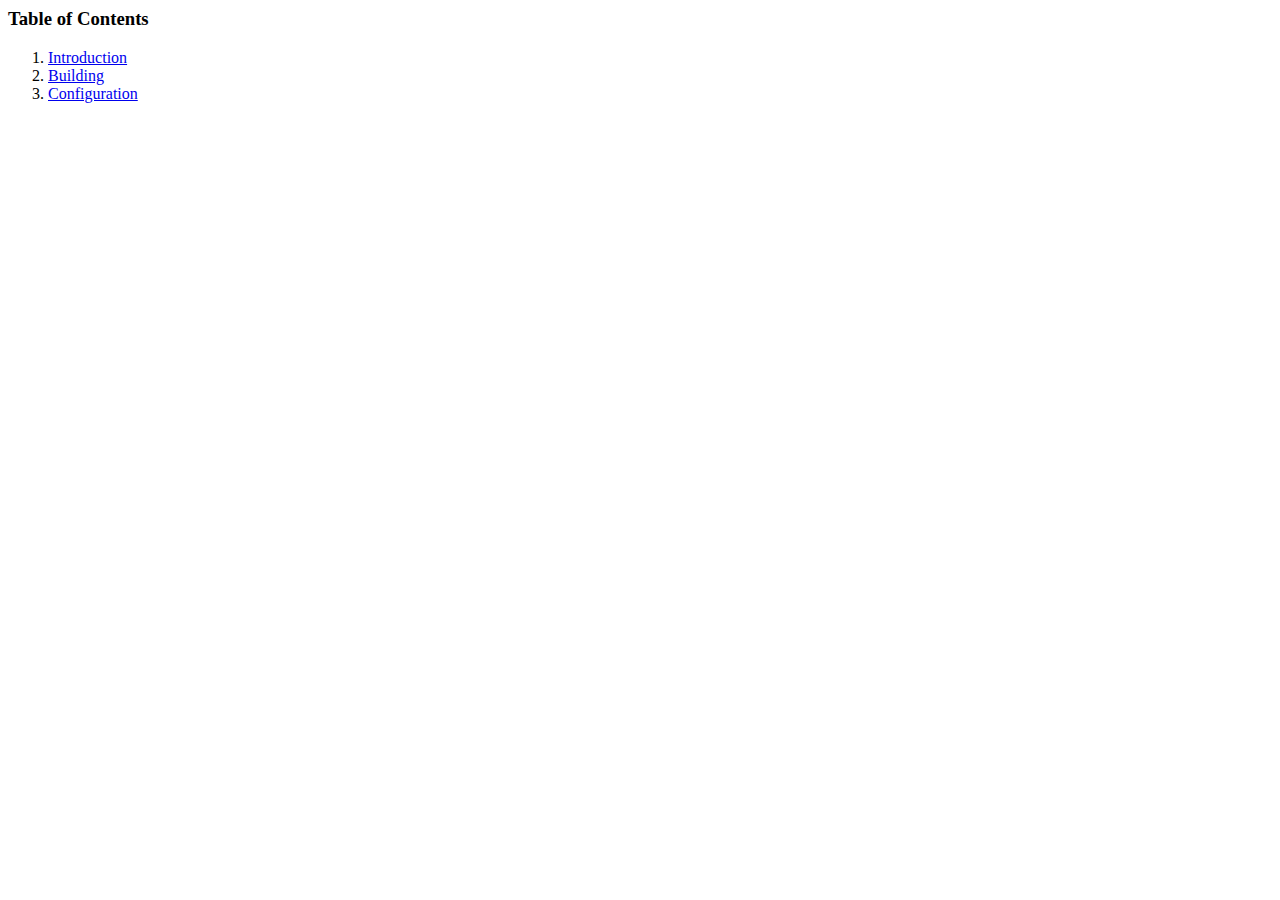
==== docs/index.html @ 214c76ed "Added beginnings of documentation." ====
<!DOCTYPE HTML PUBLIC \"-//W3C//DTD HTML 4.0//EN\" \"http://www.w3.org/TR/REC-html40/strict.dtd\">
<html>

<head>
<title>sapes - table of contents</title>
</head>

<body>

<h3>Table of Contents</h3>

<ol style="list-style-type: decimal">
 <li><a href="introduction.html">Introduction</a></li>
 <li><a href="building.html">Building</a></li>
 <li><a href="configuration.html">Configuration</a></li>
</ol>

</body>

</html>
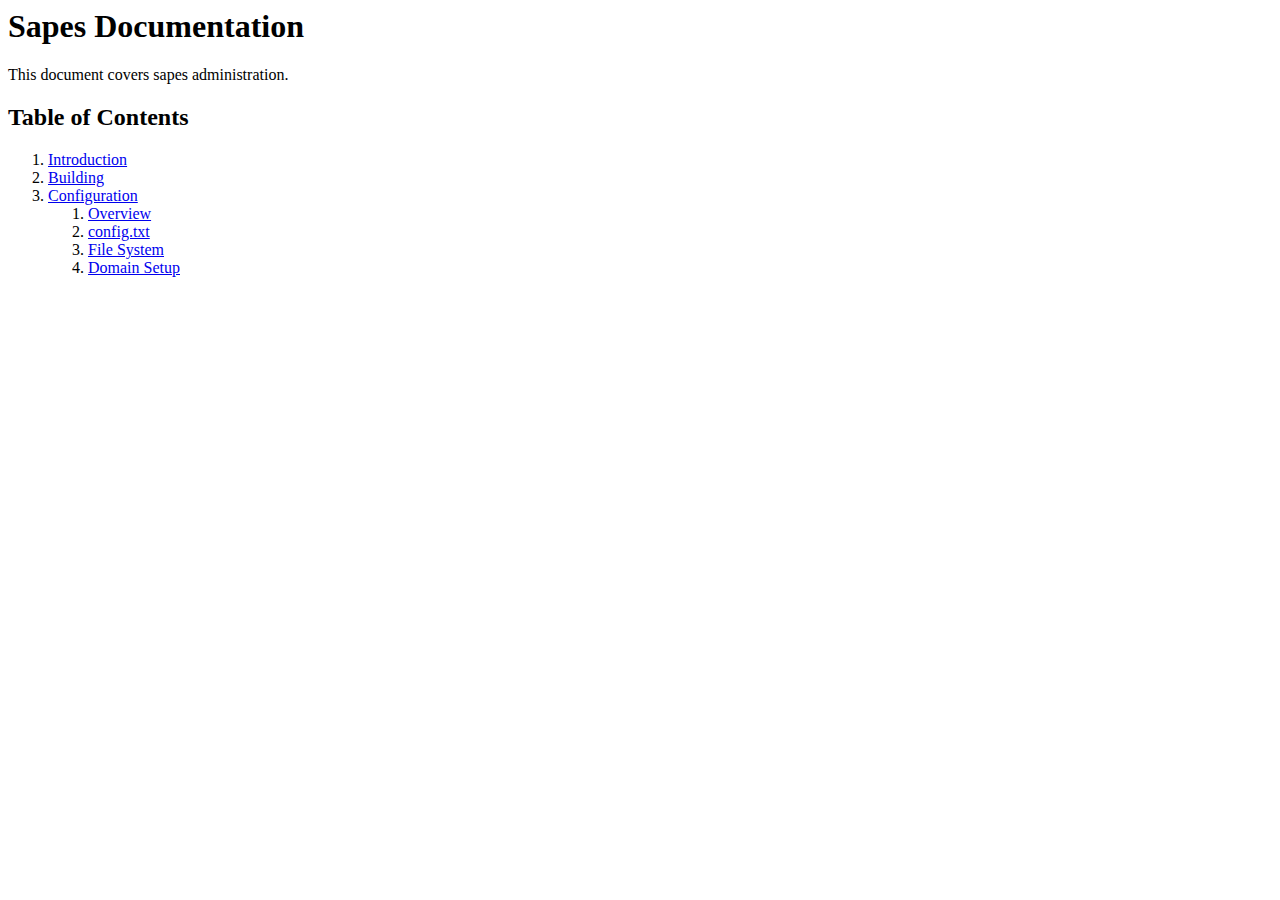
==== commit e0e227c8: "working on sapes documentation." ====
--- a/docs/index.html
+++ b/docs/index.html
@@ -3,16 +3,30 @@
 
 <head>
 <title>sapes - table of contents</title>
+<link rel="StyleSheet" href="style.css" type="text/css" media=screen>
 </head>
 
 <body>
 
-<h3>Table of Contents</h3>
+<h1>Sapes Documentation</h1>
+<p>
+This document covers sapes administration.
+</p>
 
-<ol style="list-style-type: decimal">
+<h2>Table of Contents</h2>
+
+<ol class="mainsections">
  <li><a href="introduction.html">Introduction</a></li>
  <li><a href="building.html">Building</a></li>
- <li><a href="configuration.html">Configuration</a></li>
+ <li>
+  <a href="configuration.html">Configuration</a>
+  <ol class="subsections">
+   <li><a href="configuration.html#overview">Overview</a></li>
+   <li><a href="configuration.html#config.txt">config.txt</a></li>
+   <li><a href="configuration.html#filesystem">File System</a></li>
+   <li><a href="configuration.html#domainsetup">Domain Setup</a></li>
+  </ol>
+ </li>
 </ol>
 
 </body>
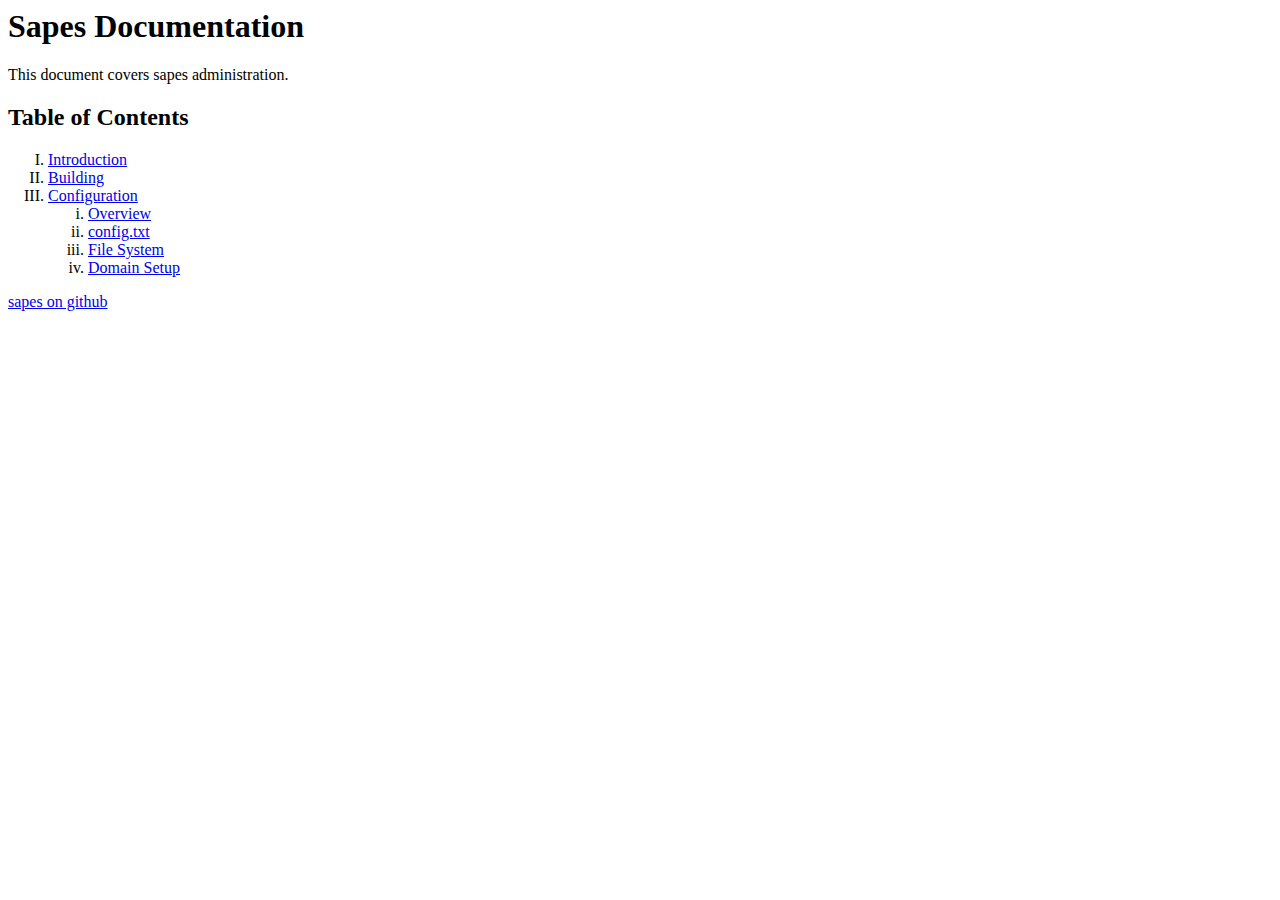
==== commit d7de8538: "github link" ====
--- a/docs/index.html
+++ b/docs/index.html
@@ -29,6 +29,8 @@
  </li>
 </ol>
 
+<a href="https://github.com/drichardson/sapes">sapes on github</a>
+
 </body>
 
 </html>
--- a/docs/style.css
+++ b/docs/style.css
@@ -0,0 +1,5 @@
+.sample-file { border-style: solid; border-width: thin; padding: 10px }
+dt { font-weight: bold; }
+ol.mainsections { list-style-type: upper-roman; }
+ol.subsections { list-style-type: lower-roman; }
+.navmenu { background-color: #EEEEEE; }